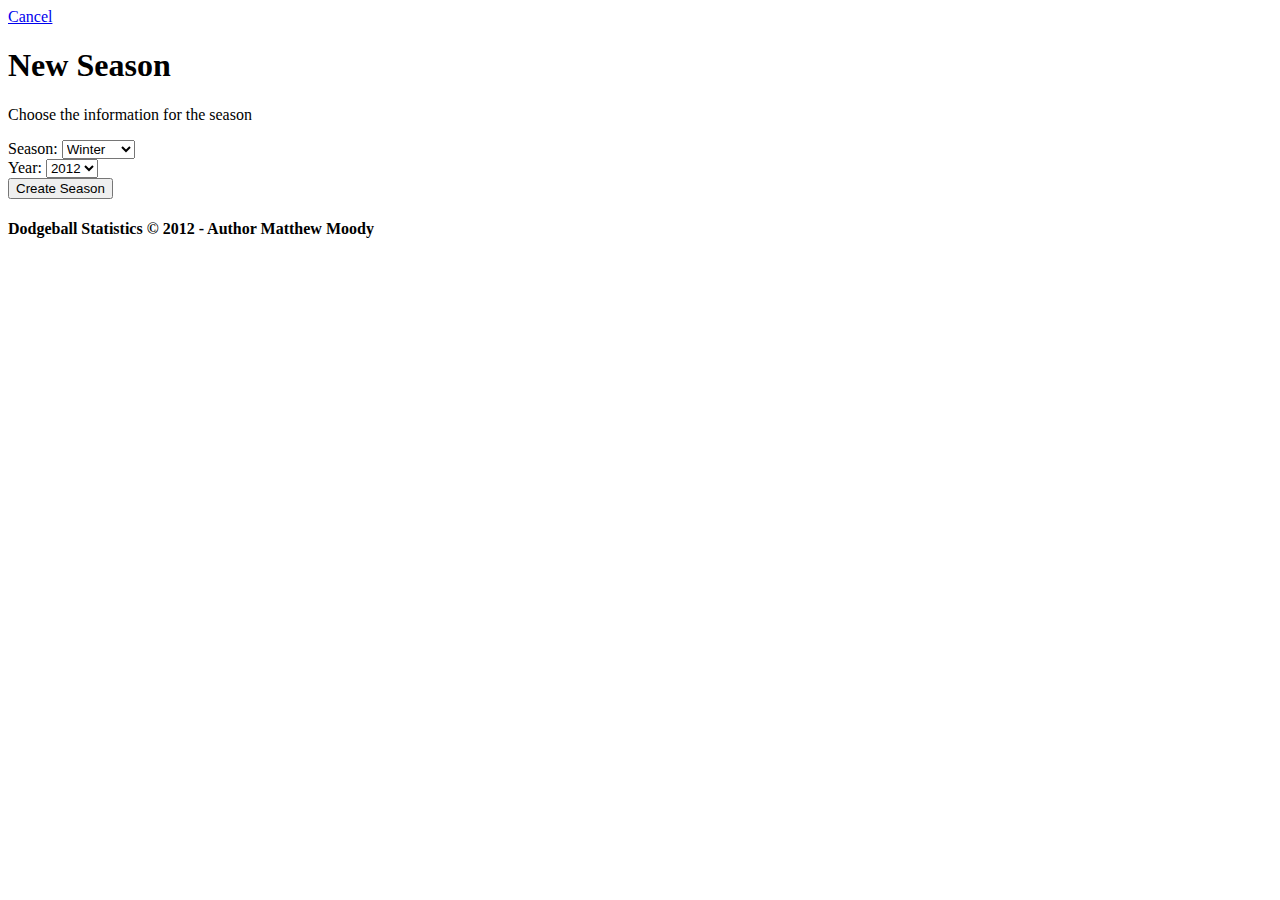
==== screens/seasons.html @ f39e2c06 "Updating structure. Adding in new libraries. Beginning work using jQuery Mobile." ====
<!DOCTYPE html>
<div data-role="page">
	<div data-role="header" data-position="fixed">
		<a href="../index.html" data-icon="delete" data-rel="back">Cancel</a>
		<h1>New Season</h1>
	</div>
	
	<div data-role="content">
		<p class="mid-screen">Choose the information for the season</p>
		<form name="new_season" action="" method="GET">
			<label for="select-season" class="select">Season:</label>
			<select name="select-season" id="select-season_id">
				<option value="winter">Winter</option>
				<option value="summer">Summer</option>
				<option value="fall">Fall</option>
			</select>
			<br />
			<label for="select-year" class="select">Year:</label>
			<select name="select-year" id="select-year_id">
				<option value="2012">2012</option>
				<option value="2013">2013</option>
				<option value="2014">2014</option>
				<option value="2015">2015</option>
			</select>
			<br />
			<input type="submit" value="Create Season" onClick="create_new_season(this.form);">
			<br />
		</form>
	</div>
	
	<div data-role="footer" data-position="fixed" data-id="myfooter">
		<h4>Dodgeball Statistics &copy; 2012 - Author Matthew Moody</h4>
	</div>
</div>
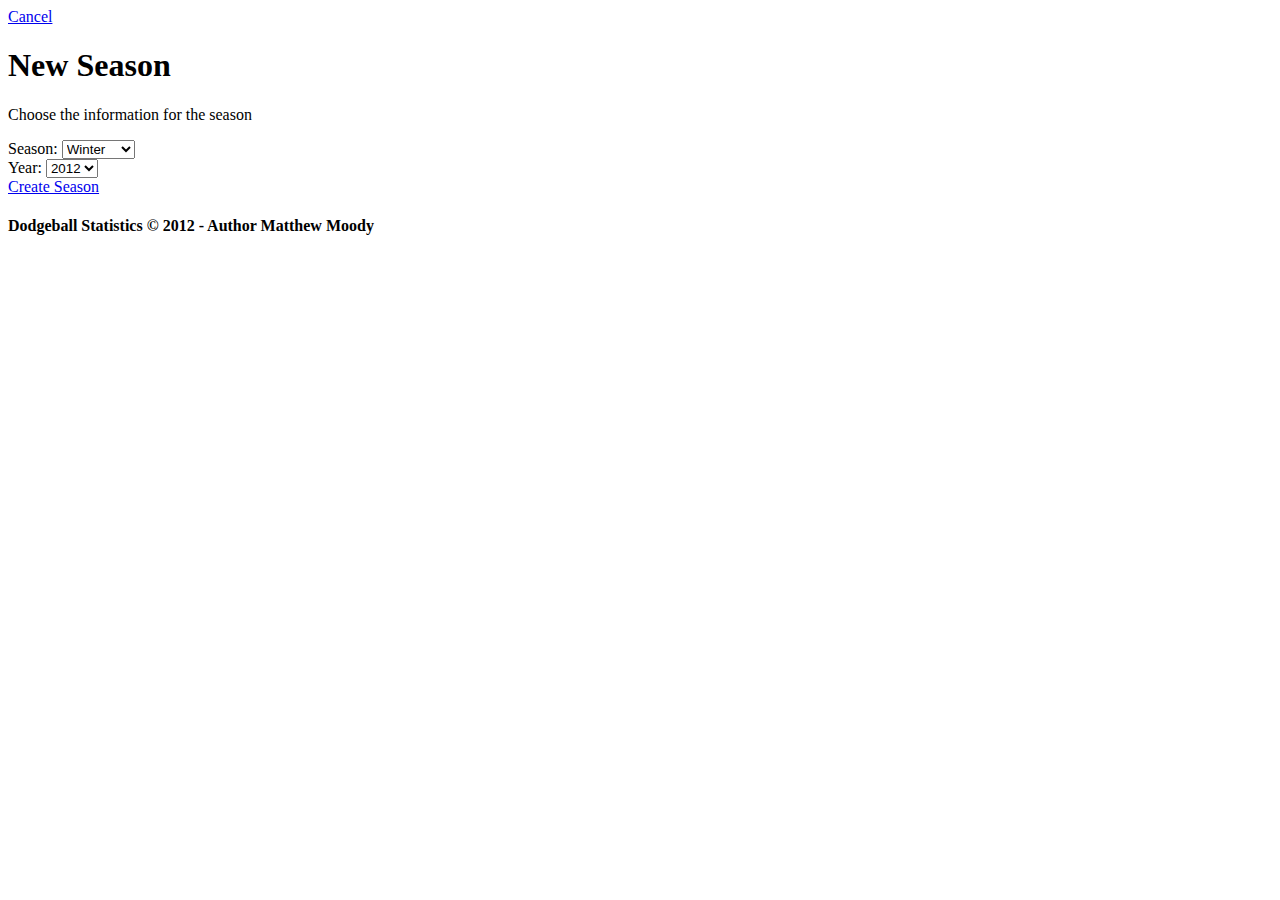
==== commit 8a14194a: "Finally making progress!" ====
--- a/screens/seasons.html
+++ b/screens/seasons.html
@@ -5,9 +5,9 @@
 		<h1>New Season</h1>
 	</div>
 	
-	<div data-role="content">
+	<div data-role="content" id="home">
 		<p class="mid-screen">Choose the information for the season</p>
-		<form name="new_season" action="" method="GET">
+		<!--<form name="new_season" action="../index.html" method="POST">-->
 			<label for="select-season" class="select">Season:</label>
 			<select name="select-season" id="select-season_id">
 				<option value="winter">Winter</option>
@@ -23,9 +23,9 @@
 				<option value="2015">2015</option>
 			</select>
 			<br />
-			<input type="submit" value="Create Season" onClick="create_new_season(this.form);">
+			<a href="season_index.html" type="submit" onClick="create_new_season();">Create Season</a>
 			<br />
-		</form>
+		<!--</form>-->
 	</div>
 	
 	<div data-role="footer" data-position="fixed" data-id="myfooter">
